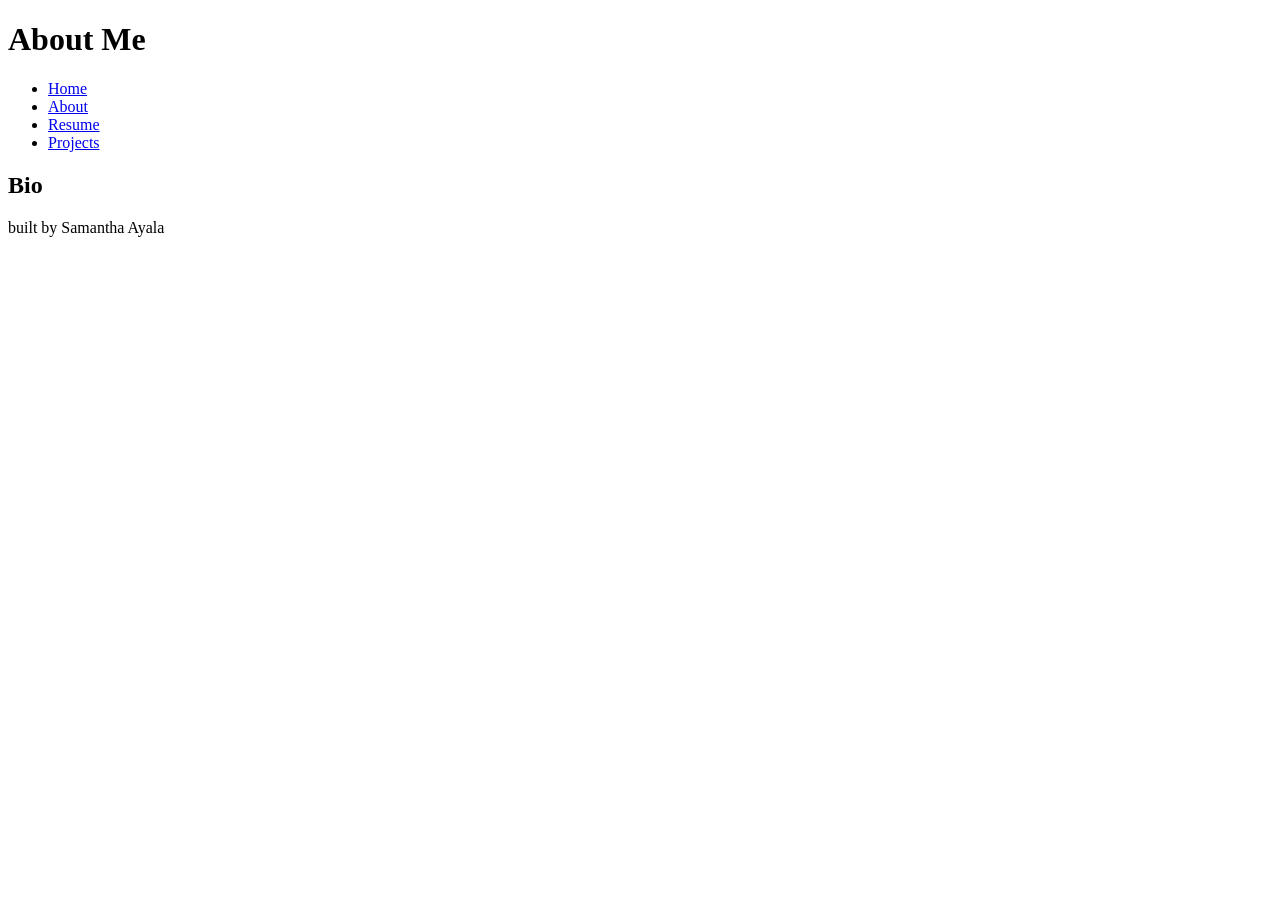
==== about.html @ f518a4bd "html basics everything  needed for the html" ====
<!DOCTYPE html>
<html lang="en">
<head>
    <meta charset="UTF-8">
    <meta name="viewport" content="width=device-width, initial-scale=1.0">
    <title>About Me</title>
</head>
<body>
    <header>
        <h1>About Me</h1>
    </header>
    <nav>
        <ul>
            <li><a href="index.html">Home</a></li>
            <li><a href="about.html">About</a></li>
            <li><a href="resume.html">Resume</a></li>
            <li><a href="projects.html">Projects</a></li>
           
        </ul>
    </nav>
    <main>
        <h2> Bio</h2> 
    </main>
    <footer>
        <p> built by Samantha Ayala </p>
    </footer>

    
</body>
</html>
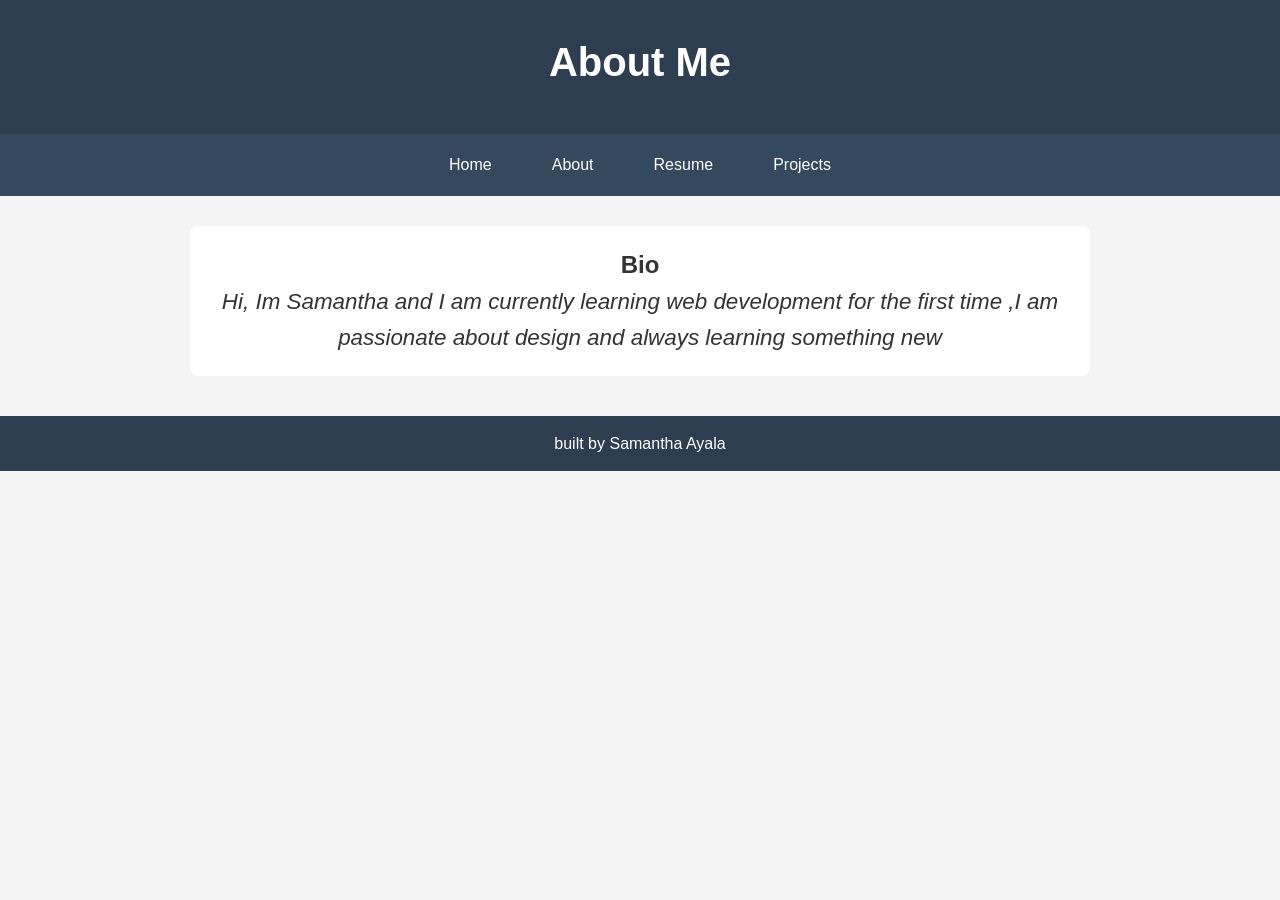
==== commit 08f78f88: "final add on added css and all the final touches" ====
--- a/about.html
+++ b/about.html
@@ -3,6 +3,7 @@
 <head>
     <meta charset="UTF-8">
     <meta name="viewport" content="width=device-width, initial-scale=1.0">
+    <link rel="stylesheet" href="style.css">
     <title>About Me</title>
 </head>
 <body>
@@ -20,6 +21,7 @@
     </nav>
     <main>
         <h2> Bio</h2> 
+        <p>Hi, Im Samantha and I am currently learning web development for the first time ,I am passionate about design and always learning something new </p>
     </main>
     <footer>
         <p> built by Samantha Ayala </p>
--- a/style.css
+++ b/style.css
@@ -0,0 +1,119 @@
+/* CSS By Samantha Ayala */
+
+/* Global (base) mobile first*/ 
+
+* {
+    margin: 0;
+    padding: 0;
+    box-sizing: border-box;
+}
+
+body {
+    font-family: Arial, Helvetica, sans-serif;
+    background-color: #f4f4f4;
+    color: #333;
+    line-height: 1.6;
+}
+
+/* ===== Header ===== */
+
+header {
+    background-color: #2c3e50;
+    color: white;
+    text-align: center;
+    padding: 30px 20px;
+}
+
+header h1 {
+   margin-bottom: 10px;
+   font-size: 2rem;
+}
+
+header p {
+    font-size: 1.1rem;
+}
+
+/* ===== Navigation ===== */
+
+nav {
+    background-color: #34495e;
+    
+}
+
+nav ul {
+    List-style: none;
+    display: flex;
+    flex-direction: column; 
+
+}
+
+nav li {
+    border-top: 1px solid #4a6178;
+}
+
+nav a {
+    display: block;
+    text-decoration: none;
+    color: white;
+    text-align: center;
+    padding: 15px;
+}
+
+nav a:hover {
+    background-color: #1abc9c;
+}
+
+/* ===== Main ===== */
+
+main {
+    max-width: 900px;
+    margin: 30px auto;
+    padding: 20px;
+    background-color: white;
+    border-radius: 8px;
+    text-align: center;
+}
+
+main p {
+    font-size: 1.2rem;
+    font-style:italic
+}
+
+/* ===== Footer ===== */
+
+footer {
+    background-color: #2c3e50;
+    color: white;
+    text-align: center;
+    padding: 15px;
+    margin-top: 40px;
+}
+
+/* ===== Tablet and desktop ===== */
+
+@media (min-width: 768px) {
+    nav ul {
+        flex-direction: row;
+        justify-content: center;
+    }
+
+    nav li {
+        border-top: none;
+    }
+
+   nav a {
+        padding: 18px 30px;
+    }
+}
+
+    header h1 {
+    font-size: 2.5rem;
+}
+
+    main p {
+    font-size: 1.4rem;
+    }
+
+
+
+
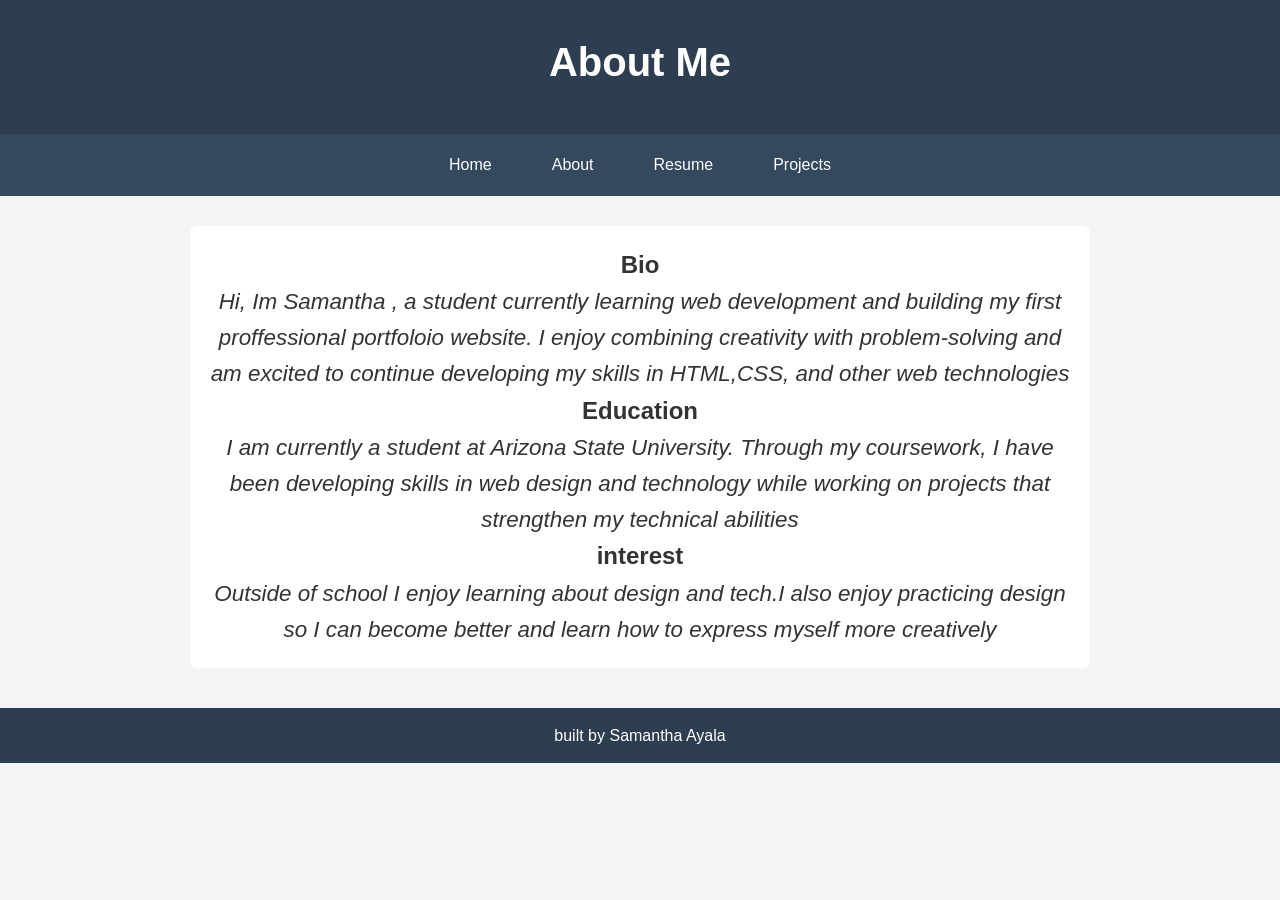
==== commit 04893891: "added more to html added more info about myself" ====
--- a/about.html
+++ b/about.html
@@ -20,8 +20,25 @@
         </ul>
     </nav>
     <main>
+        <section>
         <h2> Bio</h2> 
-        <p>Hi, Im Samantha and I am currently learning web development for the first time ,I am passionate about design and always learning something new </p>
+        <p>Hi, Im Samantha , a student currently learning web development and building my first proffessional portfoloio website. I enjoy combining creativity with problem-solving and am excited to continue developing my skills in HTML,CSS, and other web technologies </p>
+        </section>
+        <section>
+            <h2>Education</h2>
+            <p>
+                I am currently a student at Arizona State University. Through my coursework, I have been developing skills in web design and technology while working on projects that strengthen my technical abilities
+            </p>
+        </section>
+        <section>
+            <h2>interest</h2>
+            <p>
+               Outside of school I enjoy learning about design and tech.I also enjoy practicing design so I can become better and learn how to express myself more creatively 
+            </p>
+        </section>
+
+
+        
     </main>
     <footer>
         <p> built by Samantha Ayala </p>
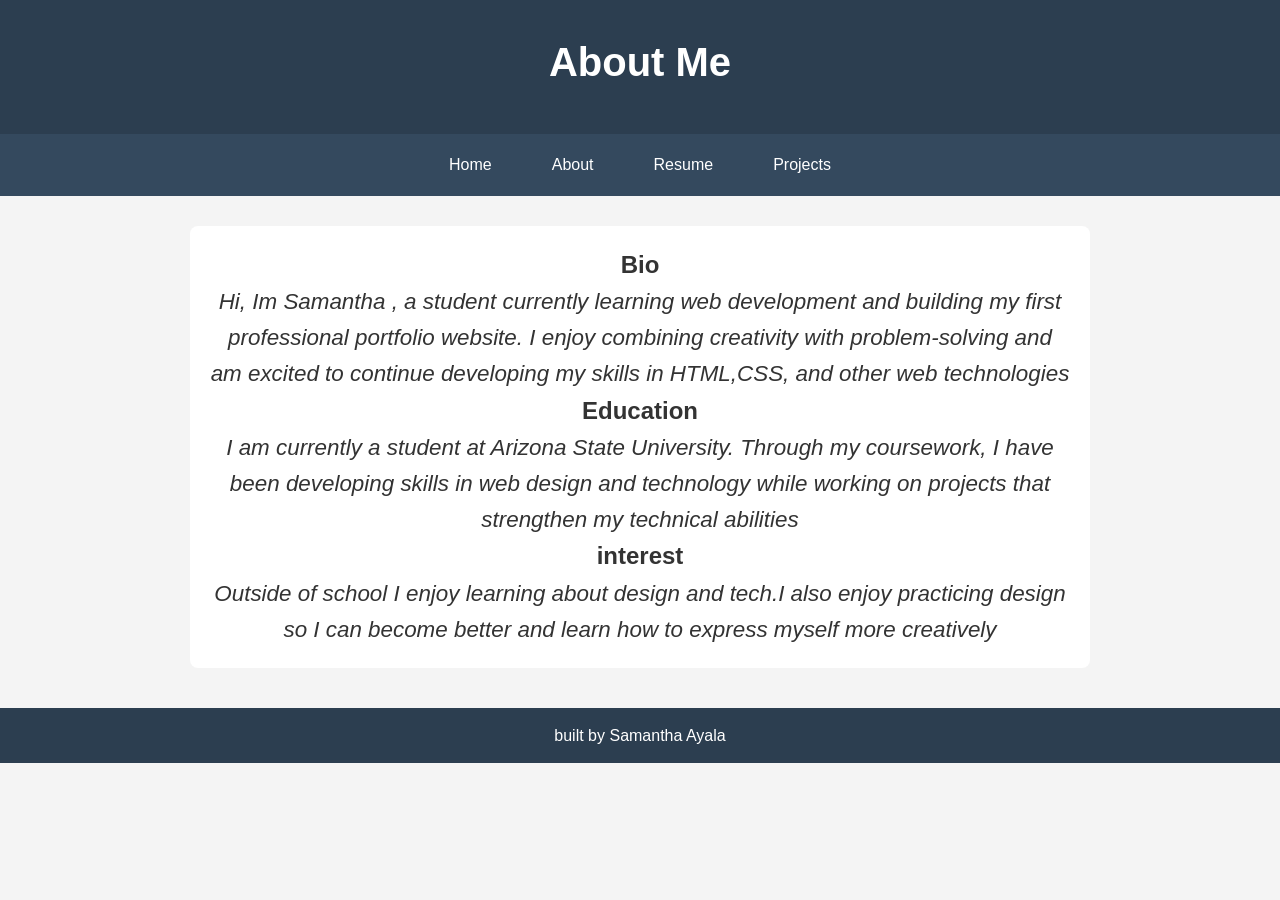
==== commit 63a4be0f: "final commit had to fix typos and things top make repistory look better" ====
--- a/about.html
+++ b/about.html
@@ -22,7 +22,7 @@
     <main>
         <section>
         <h2> Bio</h2> 
-        <p>Hi, Im Samantha , a student currently learning web development and building my first proffessional portfoloio website. I enjoy combining creativity with problem-solving and am excited to continue developing my skills in HTML,CSS, and other web technologies </p>
+        <p>Hi, Im Samantha , a student currently learning web development and building my first professional portfolio website. I enjoy combining creativity with problem-solving and am excited to continue developing my skills in HTML,CSS, and other web technologies </p>
         </section>
         <section>
             <h2>Education</h2>
--- a/style.css
+++ b/style.css
@@ -88,6 +88,15 @@
     padding: 15px;
     margin-top: 40px;
 }
+/* projects page */
+
+article {
+    background-color: #ffffff;
+    border: 1px solid #ccc;
+    border-radius: 8px;
+    padding: 20px;
+    margin-bottom:  20px;
+}
 
 /* ===== Tablet and desktop ===== */
 
